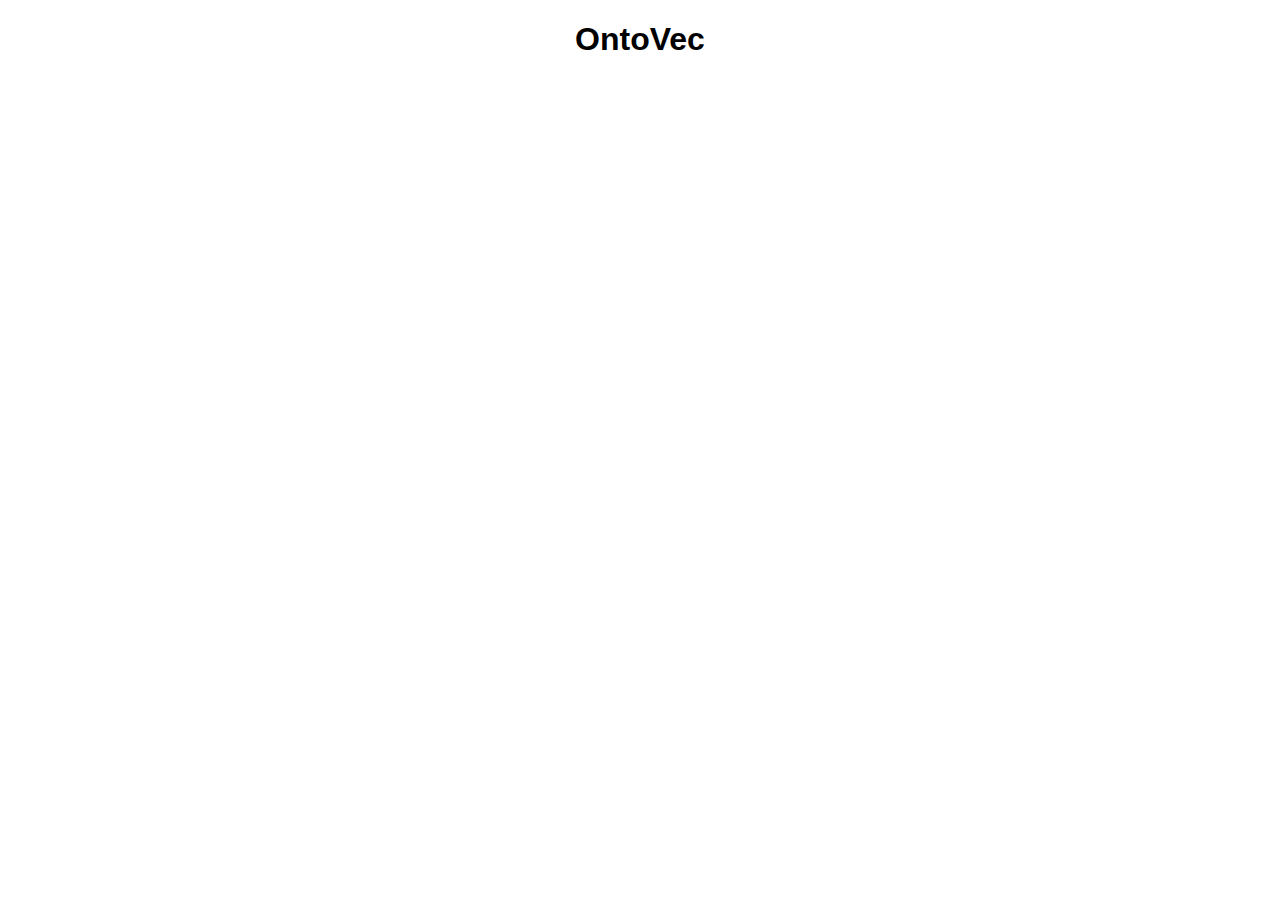
==== ui/ontology_graph_2.html @ 4f836d33 "fixed alignment and pushing d3 min.js files" ====
<!DOCTYPE html>
<meta charset="utf-8">
<style>
    #loadingdiv {
        width: 100%;
        height: 100%;
        top: 0;
        left: 0;
        position: fixed;
        display: block;
        opacity: 0.7;
        background-color: #fff;
        z-index: 99;
        text-align: center;
    }

    .links line {
        stroke: #999;
        stroke-opacity: 0.6;
    }

    .nodes circle {
        stroke: black;
        stroke-width: 0px;
    }

    body {
        background-color: white;
        font: 16px Arial;
    }

    div#halfpage {
        width: 1807px;
        height: 757px;
        border: 2px solid #000;
        overflow-y: auto;
        margin-top: 15px;
        margin-left: 25px;
    }


    path.link {
        fill: none;
        stroke: #666;
        stroke-width: 1.5px;
    }

    circle {
        stroke: #fff;
        stroke: black;
        stroke-width: 1.5px;
    }

    text {
        fill: #000;
        font: 10px sans-serif;
        pointer-events: none;
        display: inline-block;
        width: 200px;
    }


    * {
        box-sizing: border-box;
    }

    .autocomplete {
        /*the container must be positioned relative:*/
        position: relative;
        display: inline-block;
    }

    input {
        border: 1px solid transparent;
        background-color: #f1f1f1;
        padding: 10px;
        font-size: 16px;
    }

    input[type=text] {
        background-color: #f1f1f1;
        width: 100%;
    }

    input[type=submit] {
        background-color: DodgerBlue;
        color: #fff;
    }

    .autocomplete-items {
        position: absolute;
        border: 1px solid #d4d4d4;
        border-bottom: none;
        border-top: none;
        z-index: 99;
        /*position the autocomplete items to be the same width as the container:*/
        top: 100%;
        left: 0;
        right: 0;
    }

    .autocomplete-items div {
        padding: 10px;
        cursor: pointer;
        background-color: #fff;
        border-bottom: 1px solid #d4d4d4;
    }

    .autocomplete-items div:hover {
        /*when hovering an item:*/
        background-color: #e9e9e9;
    }

    .autocomplete-active {
        /*when navigating through the items using the arrow keys:*/
        background-color: DodgerBlue !important;
        color: #ffffff;
    }
    h1 {
        text-align: center;
    }

</style>
<script src="lib/d3.v4.min.js"></script>
<h1 >OntoVec</h1>
<script>

    var radius = 15;
    var width = 1800;
    var height = 750;
    var active = d3.select(null);

    var thershold = 0.6;

    var idNodeMap = {};
    var textToIdMap = {};
    var nodes = {};
    var linkedByIndex = {};
    var links = [];
    var nodes_data = [];
    var container;
    var node, circle, link, labels;
    var k = 1, toggle = 0;
    var g;
    var zoom_handler, svg;
    function reset(callback) {
        toggle = 0;
        active.classed("active", false);
        active = d3.select(null);
        let transition = svg.transition().duration(50).call(zoom_handler.transform, d3.zoomIdentity);
        if (callback) {
            transition.on("end", callback);
        }
    }
    function autocomplete(inp, arr) {
        /*the autocomplete function takes two arguments,
        the text field element and an array of possible autocompleted values:*/
        var currentFocus;
        /*execute a function when someone writes in the text field:*/
        inp.addEventListener("input", function (e) {
            var a, b, i, val = this.value;
            /*close any already open lists of autocompleted values*/
            closeAllLists();
            if (!val) { return false; }
            currentFocus = -1;
            /*create a DIV element that will contain the items (values):*/
            a = document.createElement("DIV");
            a.setAttribute("id", this.id + "autocomplete-list");
            a.setAttribute("class", "autocomplete-items");
            /*append the DIV element as a child of the autocomplete container:*/
            this.parentNode.appendChild(a);
            /*for each item in the array...*/
            for (i = 0; i < arr.length; i++) {
                /*check if the item starts with the same letters as the text field value:*/
                if (arr[i].substr(0, val.length).toUpperCase() == val.toUpperCase()) {
                    /*create a DIV element for each matching element:*/
                    b = document.createElement("DIV");
                    /*make the matching letters bold:*/
                    b.innerHTML = "<strong>" + arr[i].substr(0, val.length) + "</strong>";
                    b.innerHTML += arr[i].substr(val.length);
                    /*insert a input field that will hold the current array item's value:*/
                    b.innerHTML += "<input type='hidden' value='" + arr[i] + "'>";
                    /*execute a function when someone clicks on the item value (DIV element):*/
                    b.addEventListener("click", function (e) {
                        /*insert the value for the autocomplete text field:*/
                        inp.value = this.getElementsByTagName("input")[0].value;
                        /*close the list of autocompleted values,
                        (or any other open lists of autocompleted values:*/
                        closeAllLists();
                    });
                    a.appendChild(b);
                }
            }
        });
        /*execute a function presses a key on the keyboard:*/
        inp.addEventListener("keydown", function (e) {
            var x = document.getElementById(this.id + "autocomplete-list");
            if (x) x = x.getElementsByTagName("div");
            if (e.keyCode == 40) {
                /*If the arrow DOWN key is pressed,
                increase the currentFocus variable:*/
                currentFocus++;
                /*and and make the current item more visible:*/
                addActive(x);
            } else if (e.keyCode == 38) { //up
                /*If the arrow UP key is pressed,
                decrease the currentFocus variable:*/
                currentFocus--;
                /*and and make the current item more visible:*/
                addActive(x);
            } else if (e.keyCode == 13) {
                /*If the ENTER key is pressed, prevent the form from being submitted,*/
                e.preventDefault();
                if (currentFocus > -1) {
                    /*and simulate a click on the "active" item:*/
                    if (x) x[currentFocus].click();
                }
            }
        });
        function addActive(x) {
            /*a function to classify an item as "active":*/
            if (!x) return false;
            /*start by removing the "active" class on all items:*/
            removeActive(x);
            if (currentFocus >= x.length) currentFocus = 0;
            if (currentFocus < 0) currentFocus = (x.length - 1);
            /*add class "autocomplete-active":*/
            x[currentFocus].classList.add("autocomplete-active");
        }
        function removeActive(x) {
            /*a function to remove the "active" class from all autocomplete items:*/
            for (var i = 0; i < x.length; i++) {
                x[i].classList.remove("autocomplete-active");
            }
        }
        function closeAllLists(elmnt) {
            /*close all autocomplete lists in the document,
            except the one passed as an argument:*/
            var x = document.getElementsByClassName("autocomplete-items");
            for (var i = 0; i < x.length; i++) {
                if (elmnt != x[i] && elmnt != inp) {
                    x[i].parentNode.removeChild(x[i]);
                }
            }
        }
        /*execute a function when someone clicks in the document:*/
        document.addEventListener("click", function (e) {
            closeAllLists(e.target);
        });
    }

    function drawChart() {
        d3.select("svg").remove();
        svg = container.append("svg")
            .attr("width", width + "px")
            .attr("height", height + "px")
            .on("click", stopped, true);

        svg.append("rect")
            .attr("width", "100%")
            .attr("height", "100%")
            .attr("fill", "#ccc");

        //set up the simulation and add forces  
        var iterations = 0;
        var simulation = d3.forceSimulation()
            .nodes(nodes_data);

        var link_force = d3.forceLink(links)
            .id(function (d) { return d.name; })
            .distance(150);

        var charge_force = d3.forceManyBody()
            // .distanceMin(125)
            .distanceMax(600)
            .strength(-100);

        var center_force = d3.forceCenter(width / 2, height / 2);

        simulation
            .force("charge_force", charge_force)
            .force("center_force", center_force)
            .force("links", link_force)
            ;


        //add tick instructions: 
        simulation.on("tick", tickActions);

        //add encompassing group for the zoom 
        g = svg.append("g")
            .attr("class", "everything");

        //draw lines for the links 
        link = g.append("g")
            .attr("class", "links")
            .selectAll("line")
            .data(links)
            .enter().append("line")
            .attr("stroke-width", function (d) {
                return ((d.similarity - thershold)*10)+ 1;
            })
            .style("stroke", "red");

        // function dblclick(d) {
        //     if (d.fixed == true) {
        //         d3.select(this).select("circle")
        //             .style("fill", function (d) { return myColor(myNodeWeight(d)) });
        //         d.fixed = false
        //     } else {
        //         d3.select(this).select("circle")
        //             .style("fill", "red");
        //         d.fixed = true;
        //     }
        // };
        function myNodeWeight(d) {
            d.weight = links.filter(function (l) {
                return l.source.index == d.index || l.target.index == d.index
            }).length;

            return 5 + d.weight;
        }

        var myColor = d3.scaleSequential()
            .domain([1, 9])
            .interpolator(d3.interpolateWarm);
        //draw circles for the nodes 
        node = g.selectAll(".node")
            .data(nodes_data)
            .enter()
            .append("g")
            .attr("class", "node")
            .attr("id", function (d) { return d.name.toLowerCase(); })
            //.on("dblclick", dblclick)
            .on('click', highlightNode);

        // add the nodes
        circle = node.append("circle")
            .attr("r", function (d) {
                return myNodeWeight(d)
            })
            .attr("fill", function (d) {
                return myColor(myNodeWeight(d));
            });



        labels = node.append("text")
            .attr("x", 13)
            .attr("y", 2)
            .text(function (d) { return d.name; })
            .style("font-weight", "800");
        // .enter()
        // .append("circle")
        // .attr("r", function (d) {
        //     return myNodeWeight(d)
        // })
        // .attr("fill", function (d) {
        //     return myColor(myNodeWeight(d));
        // });


        //add drag capabilities  
        var drag_handler = d3.drag()
            .on("start", drag_start)
            .on("drag", drag_drag)
            .on("end", drag_end);

        drag_handler(node);


        //add zoom capabilities 
        zoom_handler = d3.zoom()
            // .scaleExtent([0.05, 8])
            // .translateExtent([[0, 0], [width, height]])
            .on("zoom", zoom_actions);

        zoom_handler(svg);

        /** Functions **/

        //Function to choose what color circle we have
        //Let's return blue for males and red for females
        function circleColour(d) {
            if (d.sex == "M") {
                return "blue";
            } else {
                return "pink";
            }
        }

    
        //Drag functions 
        //d is the node 
        function drag_start(d) {
            if (!d3.event.active) simulation.alphaTarget(0.3).restart();
            simulation.restart();
            iterations = 100;
            highlightNode(d);
            d.fx = d.x;
            d.fy = d.y;
        }

        //make sure you can't drag the circle outside the box
        function drag_drag(d) {
            d.fx = d3.event.x;
            d.fy = d3.event.y;
        }

        function drag_end(d) {
            if (!d3.event.active) simulation.alphaTarget(0);
            simulation.restart();
            iterations = 100;
            d.fx = null;
            d.fy = null;
        }

        //Zoom functions 
        function zoom_actions() {
            k = d3.event.transform.k;
            g.attr("transform", d3.event.transform);
        }

        function tickActions() {
            if (iterations %100 === 0 && !document.getElementById("loadingdiv")) {
                var loadingDiv = d3.select("body")
                    .append("div")
                    .attr("id", "loadingdiv");

                loadingDiv.append("text").text("Loading....");
            }
            iterations++;
            //update circle positions each tick of the simulation 
            circle
                .attr("cx", function (d) { return d.x; })
                .attr("cy", function (d) { return d.y; });

            labels
                .attr("x", function (d) { return d.x + 13; })
                .attr("y", function (d) { return d.y + 2; })

            //update link positions 
            link
                .attr("x1", function (d) { return d.source.x; })
                .attr("y1", function (d) { return d.source.y; })
                .attr("x2", function (d) { return d.target.x; })
                .attr("y2", function (d) { return d.target.y; });

            if (iterations > 150) {
                simulation.stop();
                document.getElementById("loadingdiv").remove();
            }
        }

    }

    function stopped() {
        if (d3.event.defaultPrevented) d3.event.stopPropagation();
    }

    function flashNode(sel) {
        sel.transition().duration(500).style('opacity', '1');
    }

    function zoomToNodeByName(name) {
        var zoomCallBack = function () {
            var selected = document.getElementById(name.toLowerCase());
            if (selected === undefined) {
                return;
            }

            var transform = {
                x: width / 2 - k * selected.getBoundingClientRect().x,
                y: height / 2 - k * selected.getBoundingClientRect().y
            };
            console.log(selected);
            g.transition().duration(750)
                .call(zoom_handler.transform,
                    d3.zoomIdentity.translate(transform.x, transform.y))
                .on("end", highlightNode(selected));
        }
        reset(zoomCallBack);
    }

    function highlightNode(d) {
        var name = d.name ? d.name.toLowerCase() : d.id;
        console.log(name);
        if (toggle == 0) {
            // Ternary operator restyles links and nodes if they are adjacent.
            link.style('stroke-opacity', function (l) {
                console.log(l.target.name);
                var test = l.target == d || l.target.name.toLowerCase() === name;
                test = test || (l.source == d || l.source.name.toLowerCase() === name);
                return test ? 1 : 0.1;
            });
            node.style('opacity', function (n) {
                let n1 = d.name ? d.name.toLowerCase() : d.id;
                let n2 = n.name ? n.name.toLowerCase() : n.id;
                var test = linkedByIndex[n1 + ',' + n2] === 1;
                test = test || linkedByIndex[n2 + ',' + n1] === 1;
                test = test || (n2 === name);
                return test ? 1 : 0.1;
            });
            //d3.select(this).style('opacity', 1);

            var transform = {
                x: width / 2 - k * d.x,
                y: height / 2 - k * d.y
            };
            // g.transition().duration(750)
            //     .call(zoom_handler.transform,
            //         d3.zoomIdentity.translate(transform.x, transform.y));
            toggle = 1;
        }
        else {
            // Restore nodes and links to normal opacity.
            link.style('stroke-opacity', '0.6');
            node.style('opacity', '1');
            //reset();
            toggle = 0;
        }
    }
    d3.csv("../data/words.csv", function (data) {
        data.forEach(function (d) {
            if (d.word) {
                var temp = d.word.split("|");
                idNodeMap[d.id] = temp[0];
                textToIdMap[temp[0].toLowerCase()] = d.id;
            }
        });
        d3.csv("../data/edges.csv", function (data) {
            data.forEach(function (d) {
                var skipFlag = 1;
                for (i = 0; i < links.length; i++) {
                    var thisLink = links[i];
                    if (thisLink.source == idNodeMap[d.target] && thisLink.target == idNodeMap[d.source]) {
                        skipFlag = 0;
                        break;
                    }
                }
                if (skipFlag) {
                    var tempdata = { source: idNodeMap[d.source], target: idNodeMap[d.target], similarity: d.similarity };
                    links.push(tempdata);
                }
            });

            links.forEach(function (thisLink) {
                thisLink.source = nodes[thisLink.source] ||
                    (nodes[thisLink.source] = { name: thisLink.source });
                thisLink.target = nodes[thisLink.target] ||
                    (nodes[thisLink.target] = { name: thisLink.target });
            });
            // Make object of all neighboring nodes.
            links.forEach(function (d) {
                let source = d.source.name.toLowerCase();
                let target = d.target.name.toLowerCase();
                linkedByIndex[source + ',' + target] = 1;
                linkedByIndex[target + ',' + source] = 1;
            });

            nodes_data = d3.values(nodes);

            var autocompForm = d3.select("body").append("form")
                .attr("autocomplete", "off")
                .attr("style", "display:block;");
            var autocompDiv = autocompForm.append("div")
                .attr("class", "autocomplete")
                .attr("style", "width:275px;margin:2px");

            var autocompEntry = autocompDiv.append("input")
                .attr("id", "myInput")
                .attr("type", "text")
                .attr("style", "width:250px;display:inline-block;")
                .attr("name", "Words")
                .attr("placeholder", "Words");

            autocomplete(document.getElementById("myInput"), Object.keys(nodes));
            var button = autocompForm.append('input')
                .attr('type', 'button')
                .attr('value', 'Search')
                .on('click', function () { searchNodes(); });

            function searchNodes() {
                // var term = document.getElementById('searchTerm').value;
                var term = document.getElementById('myInput').value;
                var selected = document.getElementById(term.toLowerCase());
                if (selected === undefined) {
                    reset();
                    return;
                }

                // var path = d3.selectAll('line');
                // selected.childNodes[0].attr("style",'opacity=0');
                // selected.childNodes[1].attr("style",'opacity=0');
                // node.style('opacity', '1');
                // circle.style('opacity', '1');
                // labels.style('opacity', '1');
                // selected.childNodes[0].style.opacity = 0;
                // selected.childNodes[1].style.opacity = 0;
                // selected.childNodes[1].style.color = "#FF00FF";
                // link.style('stroke-opacity', '0');
                zoomToNodeByName(term);
                // node.transition().duration(2000).style('opacity', '1');
                // circle.transition().duration(1000).style('opacity', '1');
                // labels.transition().duration(1000).style('opacity', '1');
                // link.transition().duration(2000).style('stroke-opacity', '0.6');
            }

            var edgeForm = d3.select("body").append("form")
                .attr("autocomplete", "off")
                .attr("style", "display:block;");
            var edgeDiv = edgeForm.append("div")
                .attr("class", "autocomplete")
                .attr("style", "width:550px;display:inline-block;margin:2px");

            var sourceEntry = edgeDiv.append("input")
                .attr("id", "edgeSource")
                .attr("type", "text")
                .attr("style", "width:250px;display:inline-block;")
                .attr("name", "Source")
                .attr("placeholder", "Source");

            var destEntry = edgeDiv.append("input")
                .attr("id", "edgeDest")
                .attr("type", "text")
                .attr("style", "width:250px;display:inline-block;margin-left:25px")
                .attr("name", "Destination")
                .attr("placeholder", "Destination");

            autocomplete(document.getElementById("edgeSource"), Object.keys(nodes));
            autocomplete(document.getElementById("edgeDest"), Object.keys(nodes));
            var edgeButton = edgeForm.append('input')
                .attr('type', 'button')
                .attr("style", "width:100px;display:inline-block;")
                .attr('value', 'Add Edge')
                .on('click', function () { addEdge(); });

            function addEdge() {
                var source = document.getElementById("edgeSource").value.toLowerCase();
                var target = document.getElementById("edgeDest").value.toLowerCase();
                // validation?
                // add edge
                let sourceId = idNodeMap[textToIdMap[source]];
                let targetId = idNodeMap[textToIdMap[target]];
                let linkdata = {
                    "source": nodes[sourceId],
                    "target": nodes[targetId],
                    "similarity": 0.9999
                };
                links.push(linkdata);
                linkedByIndex[source + ',' + target] = 0;
                linkedByIndex[target + ',' + source] = 0;
                // redraw
                drawChart();
                // zoom to node
                zoomToNodeByName(source);
                // write csv
                // create dialog
            }

            var edgeRemButton = edgeForm.append('input')
                .attr('type', 'button')
                .attr("style", "width:125px;display:inline-block;margin-left:25px")
                .attr('value', 'Delete Edge')
                .on('click', function () { deleteEdge(); });

            function deleteEdge() {
                var source = document.getElementById("edgeSource").value.toLowerCase();
                var target = document.getElementById("edgeDest").value.toLowerCase();
                // remove edge
                for (let i = links.length - 1; i >= 0; i--) {
                    if (links[i].source.name.toLowerCase() === source
                        && links[i].target.name.toLowerCase() === target) {
                        links.splice(i, 1);
                    }
                    else if (links[i].source.name.toLowerCase() === target
                        && links[i].target.name.toLowerCase() === source) {
                        links.splice(i, 1);
                    }
                }

                linkedByIndex[source + ',' + target] = 0;
                linkedByIndex[target + ',' + source] = 0;
                // redraw
                drawChart();
                // zoom to node
                zoomToNodeByName(source);
                // write csv
                // create dialog
            }


            container = d3.select("body").append("div")
                .attr("id", "halfpage");
            drawChart(container);

            var footer = d3.select("body").append("div")
                .attr("id", "footer")
                .attr("align", "left")
                .style('width', "1800px");

            footer.append("text")
                .style('width', '1800px')
                .style('text-align', 'right')
                .text('CSE 6242(Spring2020) -- Team 189 -- (Prashanthi Narayanamangalam, Christopher Roth, Jonathan Storey)');

        });
    });

</script>
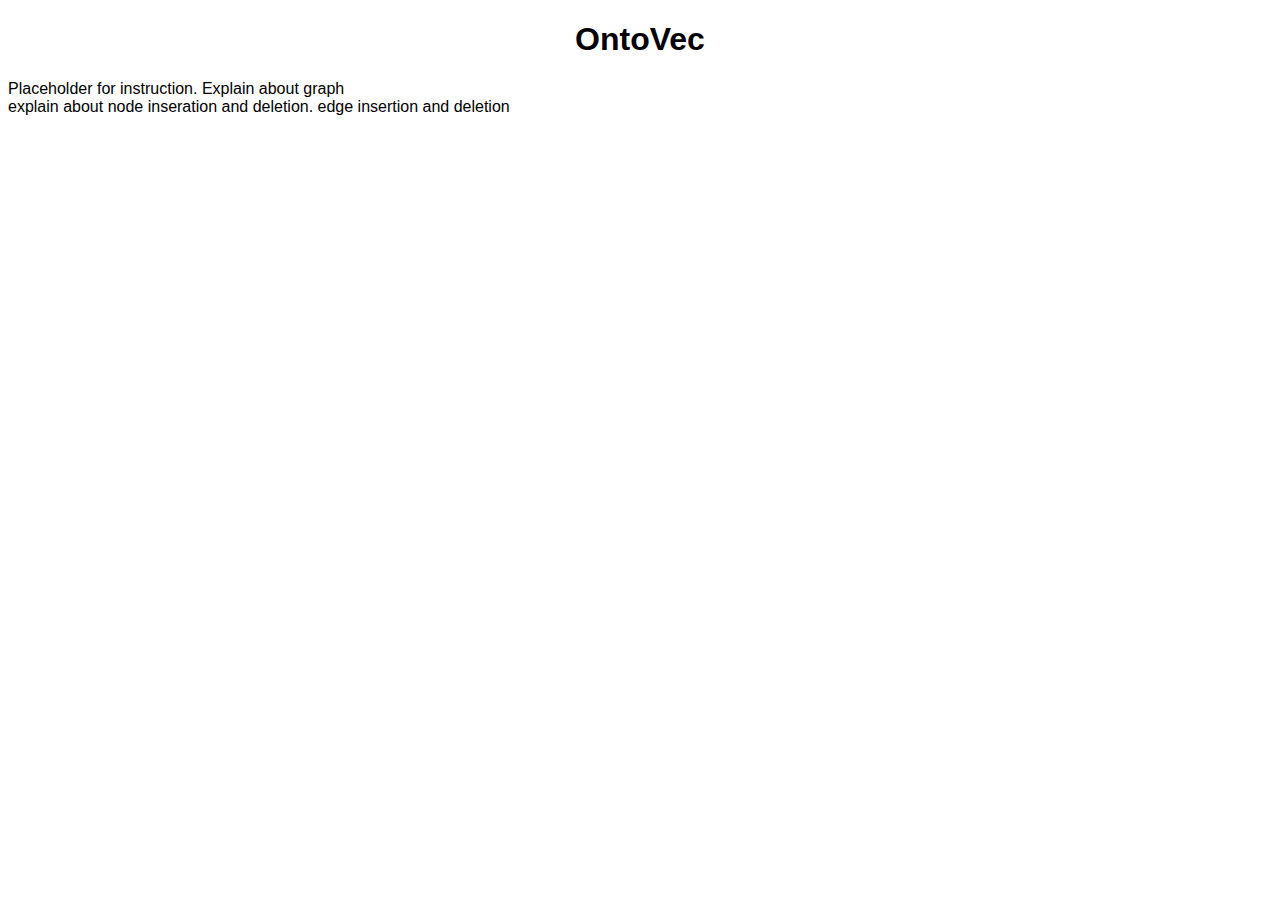
==== commit c79e96da: "node add/remove feature" ====
--- a/ui/ontology_graph_2.html
+++ b/ui/ontology_graph_2.html
@@ -116,13 +116,14 @@
         background-color: DodgerBlue !important;
         color: #ffffff;
     }
+
     h1 {
         text-align: center;
     }
-
 </style>
 <script src="lib/d3.v4.min.js"></script>
-<h1 >OntoVec</h1>
+<h1>OntoVec</h1>
+<p>Placeholder for instruction. Explain about graph<br>explain about node inseration and deletion. edge insertion and deletion</p>
 <script>
 
     var radius = 15;
@@ -131,6 +132,7 @@
     var active = d3.select(null);
 
     var thershold = 0.6;
+    var maxId = 0;
 
     var idNodeMap = {};
     var textToIdMap = {};
@@ -298,7 +300,7 @@
             .data(links)
             .enter().append("line")
             .attr("stroke-width", function (d) {
-                return ((d.similarity - thershold)*10)+ 1;
+                return ((d.similarity - thershold) * 10) + 1;
             })
             .style("stroke", "red");
 
@@ -318,6 +320,7 @@
                 return l.source.index == d.index || l.target.index == d.index
             }).length;
 
+            //console.log(d.weight);
             return 5 + d.weight;
         }
 
@@ -389,7 +392,7 @@
             }
         }
 
-    
+
         //Drag functions 
         //d is the node 
         function drag_start(d) {
@@ -422,7 +425,7 @@
         }
 
         function tickActions() {
-            if (iterations %100 === 0 && !document.getElementById("loadingdiv")) {
+            if (iterations % 100 === 0 && !document.getElementById("loadingdiv")) {
                 var loadingDiv = d3.select("body")
                     .append("div")
                     .attr("id", "loadingdiv");
@@ -473,8 +476,8 @@
                 x: width / 2 - k * selected.getBoundingClientRect().x,
                 y: height / 2 - k * selected.getBoundingClientRect().y
             };
-            console.log(selected);
-            g.transition().duration(750)
+            //console.log(selected);
+            g.transition().duration(100)
                 .call(zoom_handler.transform,
                     d3.zoomIdentity.translate(transform.x, transform.y))
                 .on("end", highlightNode(selected));
@@ -484,11 +487,11 @@
 
     function highlightNode(d) {
         var name = d.name ? d.name.toLowerCase() : d.id;
-        console.log(name);
+        //console.log(name);
         if (toggle == 0) {
             // Ternary operator restyles links and nodes if they are adjacent.
             link.style('stroke-opacity', function (l) {
-                console.log(l.target.name);
+                //console.log(l.target.name);
                 var test = l.target == d || l.target.name.toLowerCase() === name;
                 test = test || (l.source == d || l.source.name.toLowerCase() === name);
                 return test ? 1 : 0.1;
@@ -526,6 +529,9 @@
                 var temp = d.word.split("|");
                 idNodeMap[d.id] = temp[0];
                 textToIdMap[temp[0].toLowerCase()] = d.id;
+                if (d.id > maxId) {
+                    maxId = d.id;
+                }
             }
         });
         d3.csv("../data/edges.csv", function (data) {
@@ -607,6 +613,7 @@
             }
 
             var edgeForm = d3.select("body").append("form")
+                .attr("id", "edgeForm")
                 .attr("autocomplete", "off")
                 .attr("style", "display:block;");
             var edgeDiv = edgeForm.append("div")
@@ -654,8 +661,9 @@
                 drawChart();
                 // zoom to node
                 zoomToNodeByName(source);
-                // write csv
-                // create dialog
+                window.alert("The edge has been successfully added");
+
+                document.getElementById("edgeForm").reset();
             }
 
             var edgeRemButton = edgeForm.append('input')
@@ -685,8 +693,97 @@
                 drawChart();
                 // zoom to node
                 zoomToNodeByName(source);
-                // write csv
-                // create dialog
+                window.alert("The edge has been successfully deleted");
+
+                document.getElementById("edgeForm").reset();
+            }
+
+            var nodeForm = d3.select("body").append("form")
+                .attr("id", "nodeForm")
+                .attr("autocomplete", "off")
+                .attr("style", "display:block;");
+            var nodeDiv = nodeForm.append("div")
+                .attr("class", "autocomplete")
+                .attr("style", "width:550px;display:inline-block;margin:2px");
+
+            var nodeEntry = nodeDiv.append("input")
+                .attr("id", "nodeEntry")
+                .attr("type", "text")
+                .attr("style", "width:250px;display:inline-block;")
+                .attr("name", "Node")
+                .attr("placeholder", "Node");
+
+            autocomplete(document.getElementById("nodeEntry"), Object.keys(nodes));
+            var nodeAddButton = nodeForm.append('input')
+                .attr('type', 'button')
+                .attr("style", "width:100px;display:inline-block;")
+                .attr('value', 'Add Node')
+                .on('click', function () { addNode(); });
+
+            function addNode() {
+                var source = document.getElementById("nodeEntry").value.toLowerCase();
+                //console.log(source);
+                // validation?
+                // add Node
+                if (textToIdMap[source]) {
+                    window.alert("The Node -" + source.toUpperCase() + "- already exists");
+                }
+                else {
+                    console.log(nodes_data[1]);
+                    maxId = maxId + 1;
+                    textToIdMap[source] = maxId;
+                    idNodeMap[maxId] = source;
+                    nodes[source] = { name: source };
+                    nodes_data.push(nodes[source]);
+                    window.alert("The Node -" + source.toUpperCase() + "- has been successfully added");
+                    // redraw
+                    drawChart();
+                }
+                // zoom to node
+                zoomToNodeByName(source);
+
+                document.getElementById("nodeForm").reset();
+            }
+
+            var nodeRemButton = nodeForm.append('input')
+                .attr('type', 'button')
+                .attr("style", "width:125px;display:inline-block;margin-left:25px")
+                .attr('value', 'Delete Node')
+                .on('click', function () { deleteNode(); });
+
+            function deleteNode() {
+                var source = document.getElementById("nodeEntry").value.toLowerCase();
+                var Flag = 0;
+                // remove Node
+                if (textToIdMap[source]) {
+                    var deleteId = textToIdMap[source];
+                    delete textToIdMap[source];
+                    delete idNodeMap[deleteId];
+                    delete nodes[source];
+                    for (let i = nodes_data.length - 1; i >= 0; i--) {
+                        if (nodes_data[i].name.toLowerCase() === source) {
+                            nodes_data.splice(i, 1);
+                        }
+                    }
+                    //delete the edges associated with the node when you delete it
+                    for (let i = links.length - 1; i >= 0; i--) {
+                        if (links[i].source.name.toLowerCase() === source
+                            || links[i].target.name.toLowerCase() === source) {
+
+                            linkedByIndex[links[i].source + ',' + links[i].target] = 0;
+                            linkedByIndex[links[i].target + ',' + links[i].source] = 0;
+                            links.splice(i, 1);
+                        }
+                    }
+                    // redraw
+                    drawChart();
+
+                    window.alert("The Node -" + source.toUpperCase() + "- has been successfully deleted");
+                }
+                else {
+                    window.alert("The Node -" + source.toUpperCase() + "- does not exists");
+                }
+                document.getElementById("nodeForm").reset();
             }
 
 
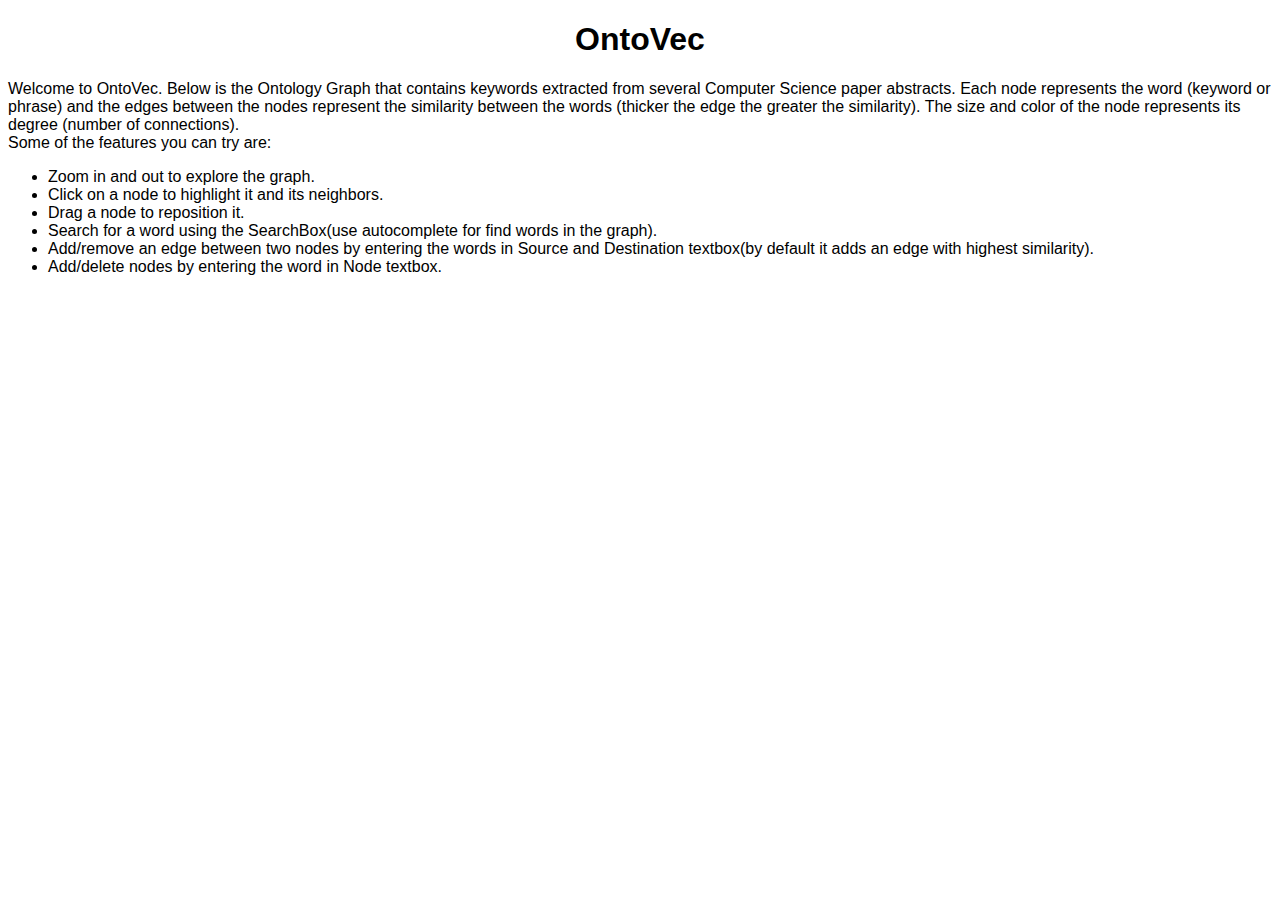
==== commit 9f088bc0: "fixing bugs" ====
--- a/ui/ontology_graph_2.html
+++ b/ui/ontology_graph_2.html
@@ -31,11 +31,11 @@
 
     div#halfpage {
         width: 1807px;
-        height: 757px;
+        height: 807px;
         border: 2px solid #000;
         overflow-y: auto;
         margin-top: 15px;
-        margin-left: 25px;
+        margin-left: 30px;
     }
 
 
@@ -123,12 +123,26 @@
 </style>
 <script src="lib/d3.v4.min.js"></script>
 <h1>OntoVec</h1>
-<p>Placeholder for instruction. Explain about graph<br>explain about node inseration and deletion. edge insertion and deletion</p>
+<p>Welcome to OntoVec. Below is the Ontology Graph that contains keywords extracted from several Computer Science paper
+    abstracts.
+    Each node represents the word (keyword or phrase) and the edges between the nodes represent the similarity between
+    the
+    words (thicker the edge the greater the similarity). The size and color of the node represents its degree (number of
+    connections).<br>
+    Some of the features you can try are:
+    <ul style="list-style-type:disc;">
+        <li>Zoom in and out to explore the graph. </li>
+        <li>Click on a node to highlight it and its neighbors. </li>
+        <li>Drag a node to reposition it.</li>
+        <li>Search for a word using the SearchBox(use autocomplete for find words in the graph). </li>
+        <li>Add/remove an edge between two nodes by entering the words in Source and Destination textbox(by default it adds an edge with highest similarity). </li>
+        <li>Add/delete nodes by entering the word in Node textbox. </li>
+    </ul>
+</p>
 <script>
 
-    var radius = 15;
     var width = 1800;
-    var height = 750;
+    var height = 800;
     var active = d3.select(null);
 
     var thershold = 0.6;
@@ -155,89 +169,89 @@
         }
     }
     function autocomplete(inp, arr) {
-        /*the autocomplete function takes two arguments,
-        the text field element and an array of possible autocompleted values:*/
+        // the autocomplete function takes two arguments,
+        // the text field element and an array of possible autocompleted values:
         var currentFocus;
-        /*execute a function when someone writes in the text field:*/
+        // execute a function when someone writes in the text field:
         inp.addEventListener("input", function (e) {
             var a, b, i, val = this.value;
-            /*close any already open lists of autocompleted values*/
+            // close any already open lists of autocompleted values
             closeAllLists();
             if (!val) { return false; }
             currentFocus = -1;
-            /*create a DIV element that will contain the items (values):*/
+            // create a DIV element that will contain the items (values):
             a = document.createElement("DIV");
             a.setAttribute("id", this.id + "autocomplete-list");
             a.setAttribute("class", "autocomplete-items");
-            /*append the DIV element as a child of the autocomplete container:*/
+            // append the DIV element as a child of the autocomplete container:
             this.parentNode.appendChild(a);
-            /*for each item in the array...*/
+            // for each item in the array...
             for (i = 0; i < arr.length; i++) {
-                /*check if the item starts with the same letters as the text field value:*/
+                // check if the item starts with the same letters as the text field value:
                 if (arr[i].substr(0, val.length).toUpperCase() == val.toUpperCase()) {
-                    /*create a DIV element for each matching element:*/
+                    // create a DIV element for each matching element:
                     b = document.createElement("DIV");
-                    /*make the matching letters bold:*/
+                    // make the matching letters bold:
                     b.innerHTML = "<strong>" + arr[i].substr(0, val.length) + "</strong>";
                     b.innerHTML += arr[i].substr(val.length);
-                    /*insert a input field that will hold the current array item's value:*/
+                    // insert a input field that will hold the current array item's value:
                     b.innerHTML += "<input type='hidden' value='" + arr[i] + "'>";
-                    /*execute a function when someone clicks on the item value (DIV element):*/
+                    // execute a function when someone clicks on the item value (DIV element):
                     b.addEventListener("click", function (e) {
-                        /*insert the value for the autocomplete text field:*/
+                        // insert the value for the autocomplete text field:
                         inp.value = this.getElementsByTagName("input")[0].value;
-                        /*close the list of autocompleted values,
-                        (or any other open lists of autocompleted values:*/
+                        // close the list of autocompleted values,
+                        // (or any other open lists of autocompleted values:
                         closeAllLists();
                     });
                     a.appendChild(b);
                 }
             }
         });
-        /*execute a function presses a key on the keyboard:*/
+        // execute a function presses a key on the keyboard:
         inp.addEventListener("keydown", function (e) {
             var x = document.getElementById(this.id + "autocomplete-list");
             if (x) x = x.getElementsByTagName("div");
             if (e.keyCode == 40) {
-                /*If the arrow DOWN key is pressed,
-                increase the currentFocus variable:*/
+                // If the arrow DOWN key is pressed,
+                // increase the currentFocus variable:
                 currentFocus++;
-                /*and and make the current item more visible:*/
+                // and and make the current item more visible:
                 addActive(x);
             } else if (e.keyCode == 38) { //up
-                /*If the arrow UP key is pressed,
-                decrease the currentFocus variable:*/
+                // If the arrow UP key is pressed,
+                // decrease the currentFocus variable:
                 currentFocus--;
-                /*and and make the current item more visible:*/
+                // and and make the current item more visible:
                 addActive(x);
             } else if (e.keyCode == 13) {
-                /*If the ENTER key is pressed, prevent the form from being submitted,*/
+                // If the ENTER key is pressed, prevent the form from being submitted,
                 e.preventDefault();
                 if (currentFocus > -1) {
-                    /*and simulate a click on the "active" item:*/
+                    // and simulate a click on the "active" item:
                     if (x) x[currentFocus].click();
                 }
             }
         });
         function addActive(x) {
-            /*a function to classify an item as "active":*/
+            // a function to classify an item as "active":
             if (!x) return false;
-            /*start by removing the "active" class on all items:*/
+            // start by removing the "active" class on all items:
             removeActive(x);
             if (currentFocus >= x.length) currentFocus = 0;
             if (currentFocus < 0) currentFocus = (x.length - 1);
-            /*add class "autocomplete-active":*/
+            // add class "autocomplete-active":
             x[currentFocus].classList.add("autocomplete-active");
         }
         function removeActive(x) {
-            /*a function to remove the "active" class from all autocomplete items:*/
+            // a function to remove the "active" class from all autocomplete items:
             for (var i = 0; i < x.length; i++) {
                 x[i].classList.remove("autocomplete-active");
             }
         }
         function closeAllLists(elmnt) {
-            /*close all autocomplete lists in the document,
-            except the one passed as an argument:*/
+            // close all autocomplete lists in the document,
+            // except the one passed as an argument:
             var x = document.getElementsByClassName("autocomplete-items");
             for (var i = 0; i < x.length; i++) {
                 if (elmnt != x[i] && elmnt != inp) {
@@ -245,12 +259,24 @@
                 }
             }
         }
-        /*execute a function when someone clicks in the document:*/
+        // execute a function when someone clicks in the document:
         document.addEventListener("click", function (e) {
             closeAllLists(e.target);
         });
     }
 
+    function showAlert(text) {
+        window.alert(text);
+    }
+
+    function setupAutocompletes() {
+        autocomplete(document.getElementById("myInput"), Object.keys(nodes));
+        autocomplete(document.getElementById("edgeSource"), Object.keys(nodes));
+        autocomplete(document.getElementById("edgeDest"), Object.keys(nodes));
+        autocomplete(document.getElementById("nodeEntry"), Object.keys(nodes));
+    }
+
+    //Render the graph
     function drawChart() {
         d3.select("svg").remove();
         svg = container.append("svg")
@@ -315,18 +341,21 @@
         //         d.fixed = true;
         //     }
         // };
+
+        //calculate the radius of each node based on the degree of the node
         function myNodeWeight(d) {
             d.weight = links.filter(function (l) {
                 return l.source.index == d.index || l.target.index == d.index
             }).length;
 
-            //console.log(d.weight);
             return 5 + d.weight;
         }
 
+        //use color gradient for nodes based on the degree of the node
         var myColor = d3.scaleSequential()
             .domain([1, 9])
             .interpolator(d3.interpolateWarm);
+
         //draw circles for the nodes 
         node = g.selectAll(".node")
             .data(nodes_data)
@@ -353,15 +382,6 @@
             .attr("y", 2)
             .text(function (d) { return d.name; })
             .style("font-weight", "800");
-        // .enter()
-        // .append("circle")
-        // .attr("r", function (d) {
-        //     return myNodeWeight(d)
-        // })
-        // .attr("fill", function (d) {
-        //     return myColor(myNodeWeight(d));
-        // });
-
 
         //add drag capabilities  
         var drag_handler = d3.drag()
@@ -370,28 +390,6 @@
             .on("end", drag_end);
 
         drag_handler(node);
-
-
-        //add zoom capabilities 
-        zoom_handler = d3.zoom()
-            // .scaleExtent([0.05, 8])
-            // .translateExtent([[0, 0], [width, height]])
-            .on("zoom", zoom_actions);
-
-        zoom_handler(svg);
-
-        /** Functions **/
-
-        //Function to choose what color circle we have
-        //Let's return blue for males and red for females
-        function circleColour(d) {
-            if (d.sex == "M") {
-                return "blue";
-            } else {
-                return "pink";
-            }
-        }
-
 
         //Drag functions 
         //d is the node 
@@ -418,6 +416,12 @@
             d.fy = null;
         }
 
+        //add zoom capabilities 
+        zoom_handler = d3.zoom()
+            .on("zoom", zoom_actions);
+
+        zoom_handler(svg);
+
         //Zoom functions 
         function zoom_actions() {
             k = d3.event.transform.k;
@@ -476,8 +480,8 @@
                 x: width / 2 - k * selected.getBoundingClientRect().x,
                 y: height / 2 - k * selected.getBoundingClientRect().y
             };
-            //console.log(selected);
-            g.transition().duration(100)
+
+            g.transition().duration(750)
                 .call(zoom_handler.transform,
                     d3.zoomIdentity.translate(transform.x, transform.y))
                 .on("end", highlightNode(selected));
@@ -487,11 +491,11 @@
 
     function highlightNode(d) {
         var name = d.name ? d.name.toLowerCase() : d.id;
-        //console.log(name);
+
         if (toggle == 0) {
             // Ternary operator restyles links and nodes if they are adjacent.
             link.style('stroke-opacity', function (l) {
-                //console.log(l.target.name);
+
                 var test = l.target == d || l.target.name.toLowerCase() === name;
                 test = test || (l.source == d || l.source.name.toLowerCase() === name);
                 return test ? 1 : 0.1;
@@ -567,6 +571,7 @@
             nodes_data = d3.values(nodes);
 
             var autocompForm = d3.select("body").append("form")
+                .attr("id", "autocompForm")
                 .attr("autocomplete", "off")
                 .attr("style", "display:block;");
             var autocompDiv = autocompForm.append("div")
@@ -580,7 +585,6 @@
                 .attr("name", "Words")
                 .attr("placeholder", "Words");
 
-            autocomplete(document.getElementById("myInput"), Object.keys(nodes));
             var button = autocompForm.append('input')
                 .attr('type', 'button')
                 .attr('value', 'Search')
@@ -590,6 +594,11 @@
                 // var term = document.getElementById('searchTerm').value;
                 var term = document.getElementById('myInput').value;
                 var selected = document.getElementById(term.toLowerCase());
+                if (!nodes[term]) {
+                    showAlert("The word -" + term +"- does not exist.");
+                    document.getElementById("edgeForm").reset();
+                    return;
+                }
                 if (selected === undefined) {
                     reset();
                     return;
@@ -606,6 +615,8 @@
                 // selected.childNodes[1].style.color = "#FF00FF";
                 // link.style('stroke-opacity', '0');
                 zoomToNodeByName(term);
+
+                document.getElementById("autocompForm").reset();
                 // node.transition().duration(2000).style('opacity', '1');
                 // circle.transition().duration(1000).style('opacity', '1');
                 // labels.transition().duration(1000).style('opacity', '1');
@@ -634,34 +645,52 @@
                 .attr("name", "Destination")
                 .attr("placeholder", "Destination");
 
-            autocomplete(document.getElementById("edgeSource"), Object.keys(nodes));
-            autocomplete(document.getElementById("edgeDest"), Object.keys(nodes));
             var edgeButton = edgeForm.append('input')
                 .attr('type', 'button')
                 .attr("style", "width:100px;display:inline-block;")
                 .attr('value', 'Add Edge')
                 .on('click', function () { addEdge(); });
 
+
             function addEdge() {
-                var source = document.getElementById("edgeSource").value.toLowerCase();
-                var target = document.getElementById("edgeDest").value.toLowerCase();
+                var source = document.getElementById("edgeSource").value;
+                var sourceLower = source.toLowerCase();
+                var target = document.getElementById("edgeDest").value;
+                var targetLower = target.toLowerCase();
                 // validation?
+                if (!nodes[source] || !nodes[target]) {
+                    showAlert("Either source or target does not exist.");
+                    document.getElementById("edgeForm").reset();
+                    return;
+                }
+                if (sourceLower === targetLower) {
+                    showAlert("Source and target node cannot be the same.");
+                    document.getElementById("edgeForm").reset();
+                    return;
+                }
+                if (linkedByIndex[sourceLower + ',' + targetLower] === 1
+                    || linkedByIndex[targetLower + ',' + sourceLower] === 1) {
+                    // edge already exists
+                    showAlert("Edge already exists between " + source + " and " + target);
+                    document.getElementById("edgeForm").reset();
+                    return;
+                }
                 // add edge
-                let sourceId = idNodeMap[textToIdMap[source]];
-                let targetId = idNodeMap[textToIdMap[target]];
+                let sourceId = idNodeMap[textToIdMap[sourceLower]];
+                let targetId = idNodeMap[textToIdMap[targetLower]];
                 let linkdata = {
                     "source": nodes[sourceId],
                     "target": nodes[targetId],
                     "similarity": 0.9999
                 };
                 links.push(linkdata);
-                linkedByIndex[source + ',' + target] = 0;
-                linkedByIndex[target + ',' + source] = 0;
+                linkedByIndex[sourceLower + ',' + targetLower] = 1;
+                linkedByIndex[targetLower + ',' + sourceLower] = 1;
                 // redraw
                 drawChart();
                 // zoom to node
                 zoomToNodeByName(source);
-                window.alert("The edge has been successfully added");
+                showAlert("The edge has been successfully added");
 
                 document.getElementById("edgeForm").reset();
             }
@@ -673,27 +702,48 @@
                 .on('click', function () { deleteEdge(); });
 
             function deleteEdge() {
-                var source = document.getElementById("edgeSource").value.toLowerCase();
-                var target = document.getElementById("edgeDest").value.toLowerCase();
+                var source = document.getElementById("edgeSource").value;
+                var sourceLower = source.toLowerCase();
+                var target = document.getElementById("edgeDest").value;
+                var targetLower = target.toLowerCase();
                 // remove edge
+                if (!nodes[source] || !nodes[target]) {
+                    showAlert("Either source or target does not exist.");
+                    document.getElementById("edgeForm").reset();
+                    return;
+                }
+                if (sourceLower === targetLower) {
+                    showAlert("Source and target node cannot be the same.");
+                    document.getElementById("edgeForm").reset();
+                    return;
+                }
+
+                if (!linkedByIndex[sourceLower + ',' + targetLower]
+                    && !linkedByIndex[targetLower + ',' + sourceLower]) {
+                    // edge doesn't exist
+                    showAlert("Edge doesn't exist between " + source + " and " + target);
+                    document.getElementById("edgeForm").reset();
+                    return;
+                }
+
                 for (let i = links.length - 1; i >= 0; i--) {
-                    if (links[i].source.name.toLowerCase() === source
-                        && links[i].target.name.toLowerCase() === target) {
+                    if (links[i].source.name.toLowerCase() === sourceLower
+                        && links[i].target.name.toLowerCase() === targetLower) {
                         links.splice(i, 1);
                     }
-                    else if (links[i].source.name.toLowerCase() === target
-                        && links[i].target.name.toLowerCase() === source) {
+                    else if (links[i].source.name.toLowerCase() === targetLower
+                        && links[i].target.name.toLowerCase() === sourceLower) {
                         links.splice(i, 1);
                     }
                 }
 
-                linkedByIndex[source + ',' + target] = 0;
-                linkedByIndex[target + ',' + source] = 0;
+                linkedByIndex[sourceLower + ',' + targetLower] = 0;
+                linkedByIndex[targetLower + ',' + sourceLower] = 0;
                 // redraw
                 drawChart();
                 // zoom to node
                 zoomToNodeByName(source);
-                window.alert("The edge has been successfully deleted");
+                showAlert("The edge has been successfully deleted");
 
                 document.getElementById("edgeForm").reset();
             }
@@ -713,31 +763,45 @@
                 .attr("name", "Node")
                 .attr("placeholder", "Node");
 
-            autocomplete(document.getElementById("nodeEntry"), Object.keys(nodes));
             var nodeAddButton = nodeForm.append('input')
                 .attr('type', 'button')
                 .attr("style", "width:100px;display:inline-block;")
                 .attr('value', 'Add Node')
                 .on('click', function () { addNode(); });
 
+            setupAutocompletes();
+
             function addNode() {
-                var source = document.getElementById("nodeEntry").value.toLowerCase();
-                //console.log(source);
+                var source = document.getElementById("nodeEntry").value;
+                var sourceLower = source.toLowerCase();
+
                 // validation?
                 // add Node
-                if (textToIdMap[source]) {
-                    window.alert("The Node -" + source.toUpperCase() + "- already exists");
+                if (nodes[source]) {
+                    showAlert("The Node -" + source + "- already exists");
+                    document.getElementById("nodeForm").reset();
+                    return;
+                }
+                else if (textToIdMap[sourceLower]) {
+                    nodes[source] = { name: source };
+                    nodes_data.push(nodes[source]);
+                    showAlert("The Node -" + source + "- has been successfully added");
+                    // redraw
+                    drawChart();
+
+                    setupAutocompletes();
                 }
                 else {
-                    console.log(nodes_data[1]);
                     maxId = maxId + 1;
-                    textToIdMap[source] = maxId;
+                    textToIdMap[sourceLower] = maxId;
                     idNodeMap[maxId] = source;
                     nodes[source] = { name: source };
                     nodes_data.push(nodes[source]);
-                    window.alert("The Node -" + source.toUpperCase() + "- has been successfully added");
+                    showAlert("The Node -" + source + "- has been successfully added");
                     // redraw
                     drawChart();
+
+                    setupAutocompletes();
                 }
                 // zoom to node
                 zoomToNodeByName(source);
@@ -752,23 +816,24 @@
                 .on('click', function () { deleteNode(); });
 
             function deleteNode() {
-                var source = document.getElementById("nodeEntry").value.toLowerCase();
+                var source = document.getElementById("nodeEntry").value;
+                var sourceLower = source.toLowerCase();
                 var Flag = 0;
                 // remove Node
-                if (textToIdMap[source]) {
-                    var deleteId = textToIdMap[source];
-                    delete textToIdMap[source];
-                    delete idNodeMap[deleteId];
+                if (nodes[source]) {
+                    var nodeId = textToIdMap[sourceLower];
+                    delete textToIdMap[sourceLower];
+                    delete idNodeMap[nodeId];
                     delete nodes[source];
                     for (let i = nodes_data.length - 1; i >= 0; i--) {
-                        if (nodes_data[i].name.toLowerCase() === source) {
+                        if (nodes_data[i].name.toLowerCase() === sourceLower) {
                             nodes_data.splice(i, 1);
                         }
                     }
                     //delete the edges associated with the node when you delete it
                     for (let i = links.length - 1; i >= 0; i--) {
-                        if (links[i].source.name.toLowerCase() === source
-                            || links[i].target.name.toLowerCase() === source) {
+                        if (links[i].source.name.toLowerCase() === sourceLower
+                            || links[i].target.name.toLowerCase() === sourceLower) {
 
                             linkedByIndex[links[i].source + ',' + links[i].target] = 0;
                             linkedByIndex[links[i].target + ',' + links[i].source] = 0;
@@ -777,11 +842,12 @@
                     }
                     // redraw
                     drawChart();
-
-                    window.alert("The Node -" + source.toUpperCase() + "- has been successfully deleted");
+                    setupAutocompletes();
+
+                    showAlert("The Node -" + source + "- has been successfully deleted");
                 }
                 else {
-                    window.alert("The Node -" + source.toUpperCase() + "- does not exists");
+                    showAlert("The Node -" + source + "- does not exist");
                 }
                 document.getElementById("nodeForm").reset();
             }
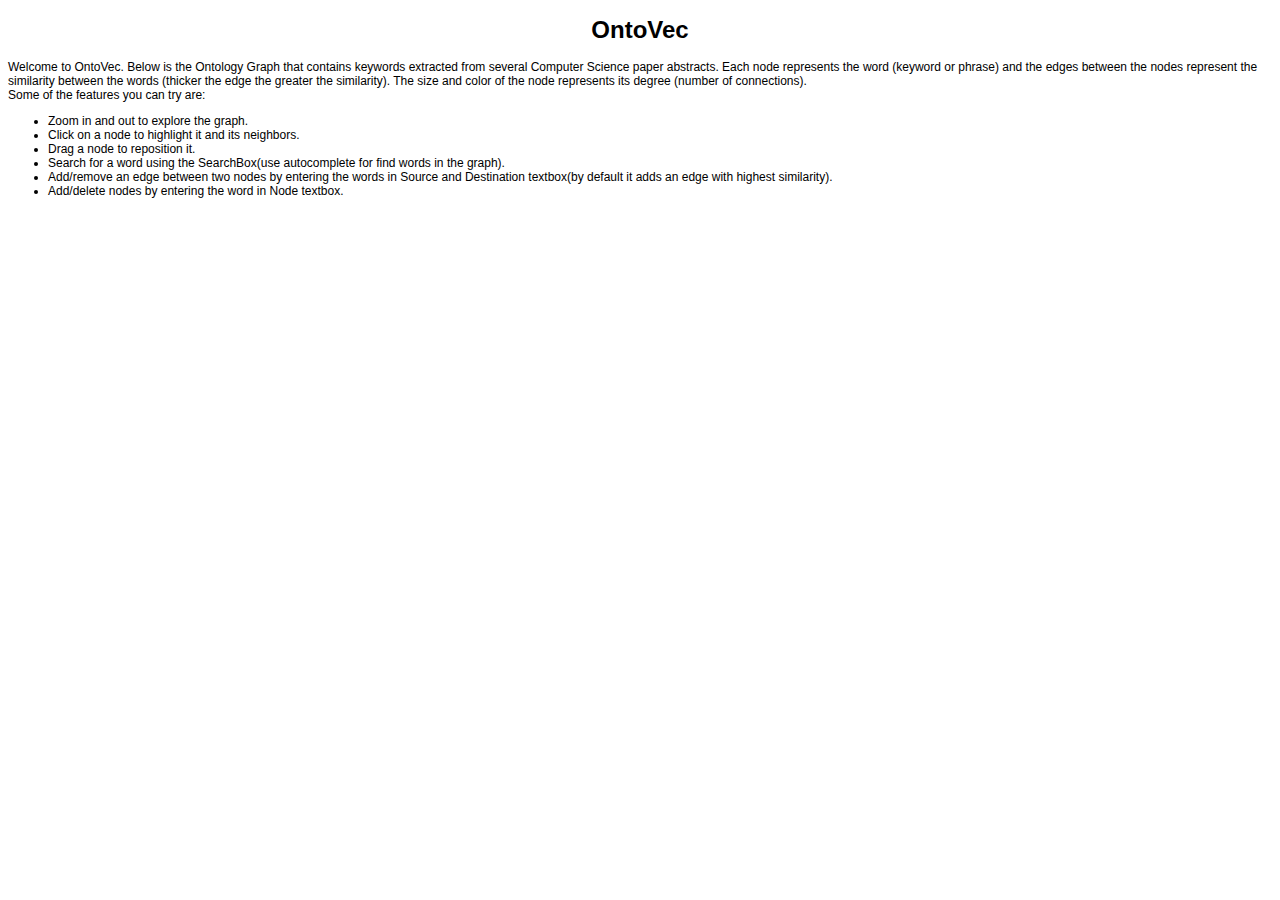
==== commit 7feb142f: "adding box around each form" ====
--- a/ui/ontology_graph_2.html
+++ b/ui/ontology_graph_2.html
@@ -26,7 +26,7 @@
 
     body {
         background-color: white;
-        font: 16px Arial;
+        font: 12px Arial;
     }
 
     div#halfpage {
@@ -74,7 +74,7 @@
         border: 1px solid transparent;
         background-color: #f1f1f1;
         padding: 10px;
-        font-size: 16px;
+        font-size: 12px;
     }
 
     input[type=text] {
@@ -119,6 +119,15 @@
 
     h1 {
         text-align: center;
+    }
+
+    form {
+        width: 825px;
+        height: 40px;
+        margin-top: 5px;
+        margin-bottom: 5px;
+        border: 1px solid black;
+        box-sizing: border-box;
     }
 </style>
 <script src="lib/d3.v4.min.js"></script>
@@ -135,7 +144,8 @@
         <li>Click on a node to highlight it and its neighbors. </li>
         <li>Drag a node to reposition it.</li>
         <li>Search for a word using the SearchBox(use autocomplete for find words in the graph). </li>
-        <li>Add/remove an edge between two nodes by entering the words in Source and Destination textbox(by default it adds an edge with highest similarity). </li>
+        <li>Add/remove an edge between two nodes by entering the words in Source and Destination textbox(by default it
+            adds an edge with highest similarity). </li>
         <li>Add/delete nodes by entering the word in Node textbox. </li>
     </ul>
 </p>
@@ -593,9 +603,13 @@
             function searchNodes() {
                 // var term = document.getElementById('searchTerm').value;
                 var term = document.getElementById('myInput').value;
+                if (!term) {
+                    showAlert("Search term may not be blank.");
+                    return;
+                }
                 var selected = document.getElementById(term.toLowerCase());
                 if (!nodes[term]) {
-                    showAlert("The word -" + term +"- does not exist.");
+                    showAlert("The word -" + term + "- does not exist.");
                     document.getElementById("edgeForm").reset();
                     return;
                 }
@@ -623,138 +637,13 @@
                 // link.transition().duration(2000).style('stroke-opacity', '0.6');
             }
 
-            var edgeForm = d3.select("body").append("form")
-                .attr("id", "edgeForm")
-                .attr("autocomplete", "off")
-                .attr("style", "display:block;");
-            var edgeDiv = edgeForm.append("div")
-                .attr("class", "autocomplete")
-                .attr("style", "width:550px;display:inline-block;margin:2px");
-
-            var sourceEntry = edgeDiv.append("input")
-                .attr("id", "edgeSource")
-                .attr("type", "text")
-                .attr("style", "width:250px;display:inline-block;")
-                .attr("name", "Source")
-                .attr("placeholder", "Source");
-
-            var destEntry = edgeDiv.append("input")
-                .attr("id", "edgeDest")
-                .attr("type", "text")
-                .attr("style", "width:250px;display:inline-block;margin-left:25px")
-                .attr("name", "Destination")
-                .attr("placeholder", "Destination");
-
-            var edgeButton = edgeForm.append('input')
-                .attr('type', 'button')
-                .attr("style", "width:100px;display:inline-block;")
-                .attr('value', 'Add Edge')
-                .on('click', function () { addEdge(); });
-
-
-            function addEdge() {
-                var source = document.getElementById("edgeSource").value;
-                var sourceLower = source.toLowerCase();
-                var target = document.getElementById("edgeDest").value;
-                var targetLower = target.toLowerCase();
-                // validation?
-                if (!nodes[source] || !nodes[target]) {
-                    showAlert("Either source or target does not exist.");
-                    document.getElementById("edgeForm").reset();
-                    return;
-                }
-                if (sourceLower === targetLower) {
-                    showAlert("Source and target node cannot be the same.");
-                    document.getElementById("edgeForm").reset();
-                    return;
-                }
-                if (linkedByIndex[sourceLower + ',' + targetLower] === 1
-                    || linkedByIndex[targetLower + ',' + sourceLower] === 1) {
-                    // edge already exists
-                    showAlert("Edge already exists between " + source + " and " + target);
-                    document.getElementById("edgeForm").reset();
-                    return;
-                }
-                // add edge
-                let sourceId = idNodeMap[textToIdMap[sourceLower]];
-                let targetId = idNodeMap[textToIdMap[targetLower]];
-                let linkdata = {
-                    "source": nodes[sourceId],
-                    "target": nodes[targetId],
-                    "similarity": 0.9999
-                };
-                links.push(linkdata);
-                linkedByIndex[sourceLower + ',' + targetLower] = 1;
-                linkedByIndex[targetLower + ',' + sourceLower] = 1;
-                // redraw
-                drawChart();
-                // zoom to node
-                zoomToNodeByName(source);
-                showAlert("The edge has been successfully added");
-
-                document.getElementById("edgeForm").reset();
-            }
-
-            var edgeRemButton = edgeForm.append('input')
-                .attr('type', 'button')
-                .attr("style", "width:125px;display:inline-block;margin-left:25px")
-                .attr('value', 'Delete Edge')
-                .on('click', function () { deleteEdge(); });
-
-            function deleteEdge() {
-                var source = document.getElementById("edgeSource").value;
-                var sourceLower = source.toLowerCase();
-                var target = document.getElementById("edgeDest").value;
-                var targetLower = target.toLowerCase();
-                // remove edge
-                if (!nodes[source] || !nodes[target]) {
-                    showAlert("Either source or target does not exist.");
-                    document.getElementById("edgeForm").reset();
-                    return;
-                }
-                if (sourceLower === targetLower) {
-                    showAlert("Source and target node cannot be the same.");
-                    document.getElementById("edgeForm").reset();
-                    return;
-                }
-
-                if (!linkedByIndex[sourceLower + ',' + targetLower]
-                    && !linkedByIndex[targetLower + ',' + sourceLower]) {
-                    // edge doesn't exist
-                    showAlert("Edge doesn't exist between " + source + " and " + target);
-                    document.getElementById("edgeForm").reset();
-                    return;
-                }
-
-                for (let i = links.length - 1; i >= 0; i--) {
-                    if (links[i].source.name.toLowerCase() === sourceLower
-                        && links[i].target.name.toLowerCase() === targetLower) {
-                        links.splice(i, 1);
-                    }
-                    else if (links[i].source.name.toLowerCase() === targetLower
-                        && links[i].target.name.toLowerCase() === sourceLower) {
-                        links.splice(i, 1);
-                    }
-                }
-
-                linkedByIndex[sourceLower + ',' + targetLower] = 0;
-                linkedByIndex[targetLower + ',' + sourceLower] = 0;
-                // redraw
-                drawChart();
-                // zoom to node
-                zoomToNodeByName(source);
-                showAlert("The edge has been successfully deleted");
-
-                document.getElementById("edgeForm").reset();
-            }
-
             var nodeForm = d3.select("body").append("form")
                 .attr("id", "nodeForm")
                 .attr("autocomplete", "off")
                 .attr("style", "display:block;");
             var nodeDiv = nodeForm.append("div")
                 .attr("class", "autocomplete")
-                .attr("style", "width:550px;display:inline-block;margin:2px");
+                .attr("style", "width:275px;display:inline-block;margin:2px");
 
             var nodeEntry = nodeDiv.append("input")
                 .attr("id", "nodeEntry")
@@ -769,10 +658,13 @@
                 .attr('value', 'Add Node')
                 .on('click', function () { addNode(); });
 
-            setupAutocompletes();
 
             function addNode() {
                 var source = document.getElementById("nodeEntry").value;
+                if (!source) {
+                    showAlert("Node must have a name.");
+                    return;
+                }
                 var sourceLower = source.toLowerCase();
 
                 // validation?
@@ -817,6 +709,10 @@
 
             function deleteNode() {
                 var source = document.getElementById("nodeEntry").value;
+                if (!source) {
+                    showAlert("Node to delete may not be empty.");
+                    return;
+                }
                 var sourceLower = source.toLowerCase();
                 var Flag = 0;
                 // remove Node
@@ -852,6 +748,147 @@
                 document.getElementById("nodeForm").reset();
             }
 
+            var edgeForm = d3.select("body").append("form")
+                .attr("id", "edgeForm")
+                .attr("autocomplete", "off")
+                .attr("style", "display:block;");
+            var edgeDiv = edgeForm.append("div")
+                .attr("class", "autocomplete")
+                .attr("style", "width:550px;display:inline-block;margin:2px");
+
+            var sourceEntry = edgeDiv.append("input")
+                .attr("id", "edgeSource")
+                .attr("type", "text")
+                .attr("style", "width:250px;display:inline-block;")
+                .attr("name", "Source")
+                .attr("placeholder", "Source");
+
+            var destEntry = edgeDiv.append("input")
+                .attr("id", "edgeDest")
+                .attr("type", "text")
+                .attr("style", "width:250px;display:inline-block;margin-left:25px")
+                .attr("name", "Destination")
+                .attr("placeholder", "Destination");
+
+            var edgeButton = edgeForm.append('input')
+                .attr('type', 'button')
+                .attr("style", "width:100px;display:inline-block;")
+                .attr('value', 'Add Edge')
+                .on('click', function () { addEdge(); });
+
+            setupAutocompletes();
+
+            function addEdge() {
+                var source = document.getElementById("edgeSource").value;
+                if (!source) {
+                    showAlert("Source node may not be blank.");
+                    return;
+                }
+                var sourceLower = source.toLowerCase();
+                var target = document.getElementById("edgeDest").value;
+                if (!target) {
+                    showAlert("Target node may not be blank.");
+                    return;
+                }
+                var targetLower = target.toLowerCase();
+                // validation?
+                if (!nodes[source] || !nodes[target]) {
+                    showAlert("Either source or target does not exist.");
+                    document.getElementById("edgeForm").reset();
+                    return;
+                }
+                if (sourceLower === targetLower) {
+                    showAlert("Source and target node cannot be the same.");
+                    document.getElementById("edgeForm").reset();
+                    return;
+                }
+                if (linkedByIndex[sourceLower + ',' + targetLower] === 1
+                    || linkedByIndex[targetLower + ',' + sourceLower] === 1) {
+                    // edge already exists
+                    showAlert("Edge already exists between " + source + " and " + target);
+                    document.getElementById("edgeForm").reset();
+                    return;
+                }
+                // add edge
+                let sourceId = idNodeMap[textToIdMap[sourceLower]];
+                let targetId = idNodeMap[textToIdMap[targetLower]];
+                let linkdata = {
+                    "source": nodes[sourceId],
+                    "target": nodes[targetId],
+                    "similarity": 0.9999
+                };
+                links.push(linkdata);
+                linkedByIndex[sourceLower + ',' + targetLower] = 1;
+                linkedByIndex[targetLower + ',' + sourceLower] = 1;
+                // redraw
+                drawChart();
+                // zoom to node
+                zoomToNodeByName(source);
+                showAlert("The edge has been successfully added");
+
+                document.getElementById("edgeForm").reset();
+            }
+
+            var edgeRemButton = edgeForm.append('input')
+                .attr('type', 'button')
+                .attr("style", "width:125px;display:inline-block;margin-left:25px")
+                .attr('value', 'Delete Edge')
+                .on('click', function () { deleteEdge(); });
+
+            function deleteEdge() {
+                var source = document.getElementById("edgeSource").value;
+                if (!source) {
+                    showAlert("Source node may not be blank.");
+                    return;
+                }
+                var sourceLower = source.toLowerCase();
+                var target = document.getElementById("edgeDest").value;
+                if (!target) {
+                    showAlert("Target node may not be blank.");
+                    return;
+                }
+                var targetLower = target.toLowerCase();
+                // remove edge
+                if (!nodes[source] || !nodes[target]) {
+                    showAlert("Either source or target does not exist.");
+                    document.getElementById("edgeForm").reset();
+                    return;
+                }
+                if (sourceLower === targetLower) {
+                    showAlert("Source and target node cannot be the same.");
+                    document.getElementById("edgeForm").reset();
+                    return;
+                }
+
+                if (!linkedByIndex[sourceLower + ',' + targetLower]
+                    && !linkedByIndex[targetLower + ',' + sourceLower]) {
+                    // edge doesn't exist
+                    showAlert("Edge doesn't exist between " + source + " and " + target);
+                    document.getElementById("edgeForm").reset();
+                    return;
+                }
+
+                for (let i = links.length - 1; i >= 0; i--) {
+                    if (links[i].source.name.toLowerCase() === sourceLower
+                        && links[i].target.name.toLowerCase() === targetLower) {
+                        links.splice(i, 1);
+                    }
+                    else if (links[i].source.name.toLowerCase() === targetLower
+                        && links[i].target.name.toLowerCase() === sourceLower) {
+                        links.splice(i, 1);
+                    }
+                }
+
+                linkedByIndex[sourceLower + ',' + targetLower] = 0;
+                linkedByIndex[targetLower + ',' + sourceLower] = 0;
+                // redraw
+                drawChart();
+                // zoom to node
+                zoomToNodeByName(source);
+                showAlert("The edge has been successfully deleted");
+
+                document.getElementById("edgeForm").reset();
+            }
 
             container = d3.select("body").append("div")
                 .attr("id", "halfpage");
